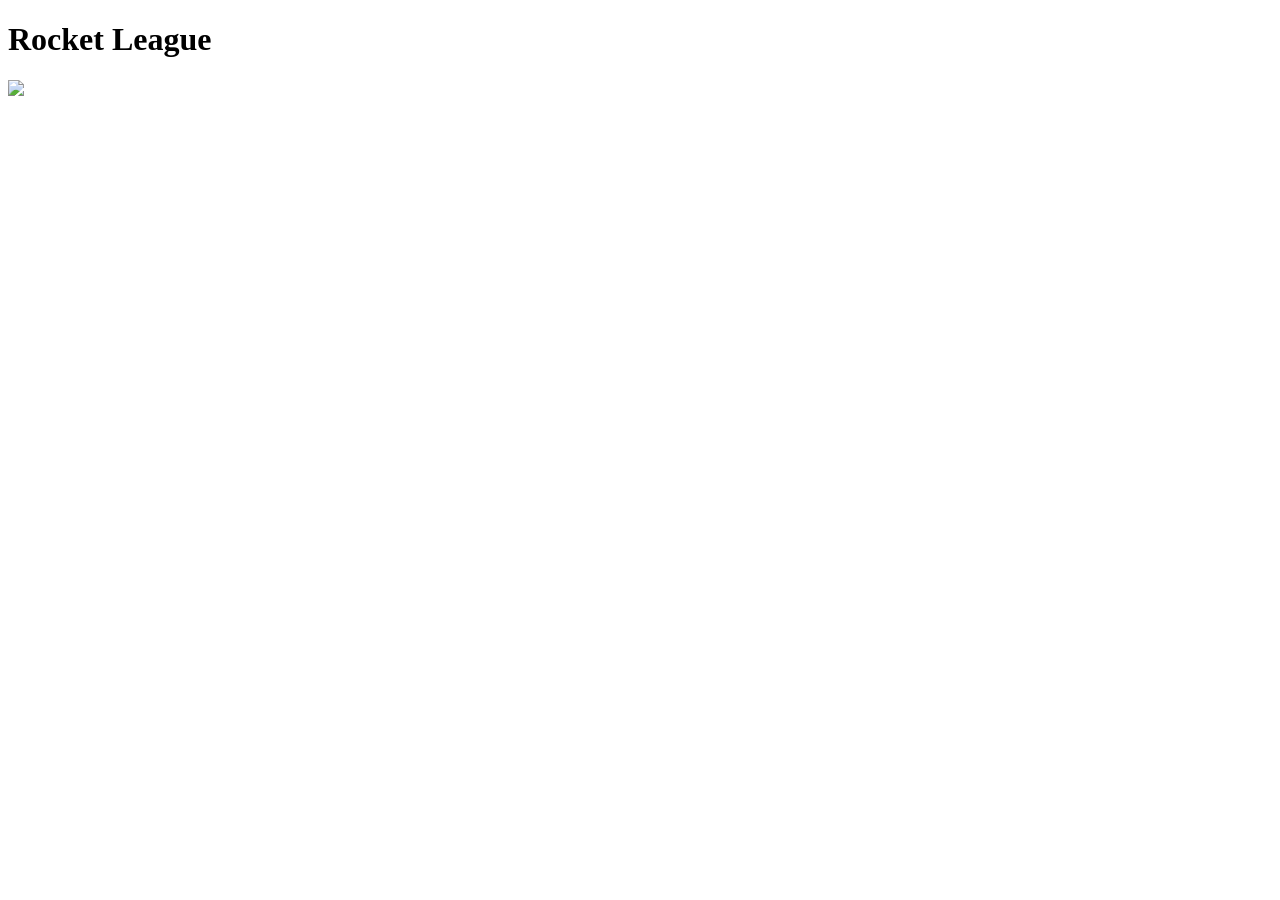
==== index.html @ e5e0c677 "started" ====
<!DOCTYPE html>
<html lang="en">
<head>
    <meta charset="UTF-8">
    <meta name="viewport" content="width=device-width, initial-scale=1.0">
    <title>Rocket League</title>
    <link rel="stylesheet" href="styles.css">
</head>
<body>
    <div class>
        <h1>Rocket League</h1>
    </div>

    <div class>
        <div class="main">
        <img src="https://www.rocketleague.com/rr7/rl_evergreen-BuFUX3Ml.jpg" height=400px">
    </div>
</body>
</html>
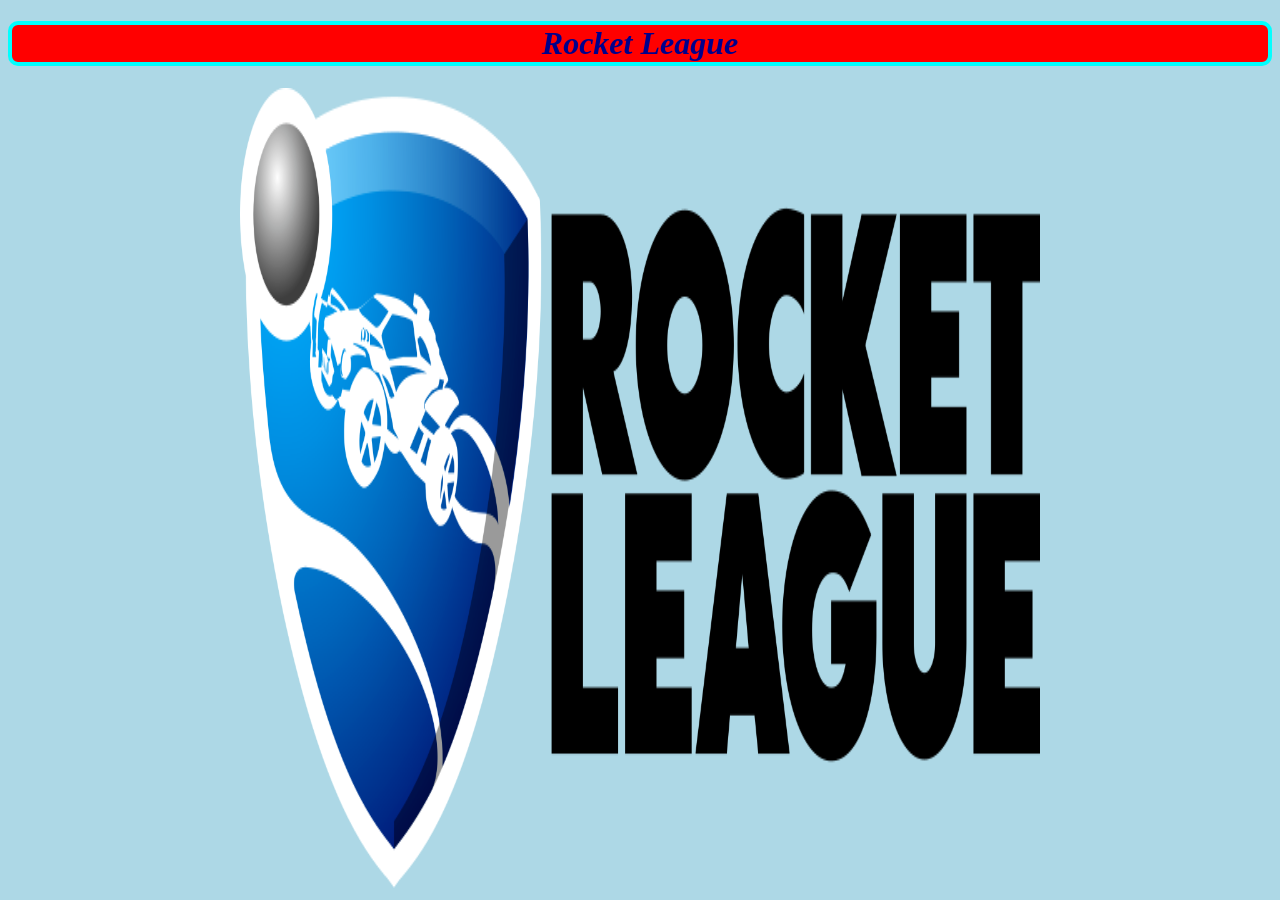
==== commit c23ad5e1: "yayy" ====
--- a/index.html
+++ b/index.html
@@ -7,13 +7,12 @@
     <link rel="stylesheet" href="styles.css">
 </head>
 <body>
-    <div class>
+    <div class="header">
         <h1>Rocket League</h1>
     </div>
 
-    <div class>
-        <div class="main">
-        <img src="https://www.rocketleague.com/rr7/rl_evergreen-BuFUX3Ml.jpg" height=400px">
+    <div class="main">
+        <img src="Rocket_League_logo.svg.png" width=800px height= 800px>
     </div>
 </body>
 </html>
--- a/styles.css
+++ b/styles.css
@@ -0,0 +1,19 @@
+body {
+    background-color: lightblue;
+}
+
+h1 {
+    font-style: italic;
+    color: darkblue;
+    text-align: center;
+    border: 4px aqua solid;
+    border-radius: 10px;
+    background-color: red;
+}
+
+.main {
+    display: flex;
+    flex-direction: column;
+    justify-content: space-around;
+    align-items: center;
+}
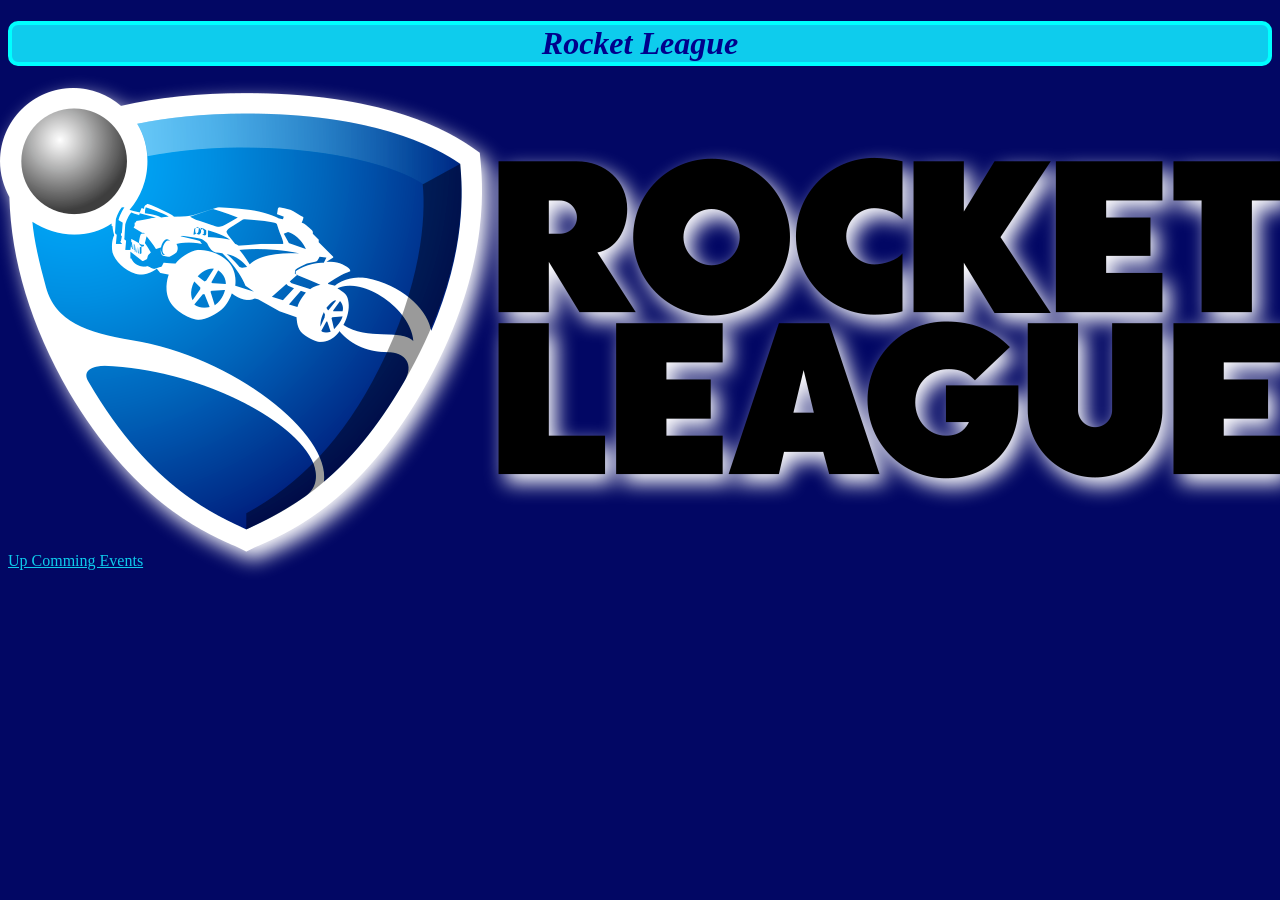
==== commit b5c1e65a: "yayy" ====
--- a/index.html
+++ b/index.html
@@ -12,7 +12,13 @@
     </div>
 
     <div class="main">
-        <img src="Rocket_League_logo.svg.png" width=800px height= 800px>
+        <img src="Rocket_League_logo.svg.png">
     </div>
+
+    <div class="links">
+        <a href="https://escharts.com/upcoming-tournaments/rl">Up Comming Events</a>
+    </div>
+
+
 </body>
 </html>
--- a/styles.css
+++ b/styles.css
@@ -1,5 +1,5 @@
 body {
-    background-color: lightblue;
+    background-color: rgb(2, 7, 100);
 }
 
 h1 {
@@ -8,7 +8,7 @@
     text-align: center;
     border: 4px aqua solid;
     border-radius: 10px;
-    background-color: red;
+    background-color: rgb(14,204, 237);
 }
 
 .main {
@@ -17,3 +17,16 @@
     justify-content: space-around;
     align-items: center;
 }
+
+.main img {
+    filter: drop-shadow(7px 9px 10px white);
+}
+
+a {
+    color: rgb(14,204,237);
+}
+
+img {
+    width: auto;
+    height: auto;
+}
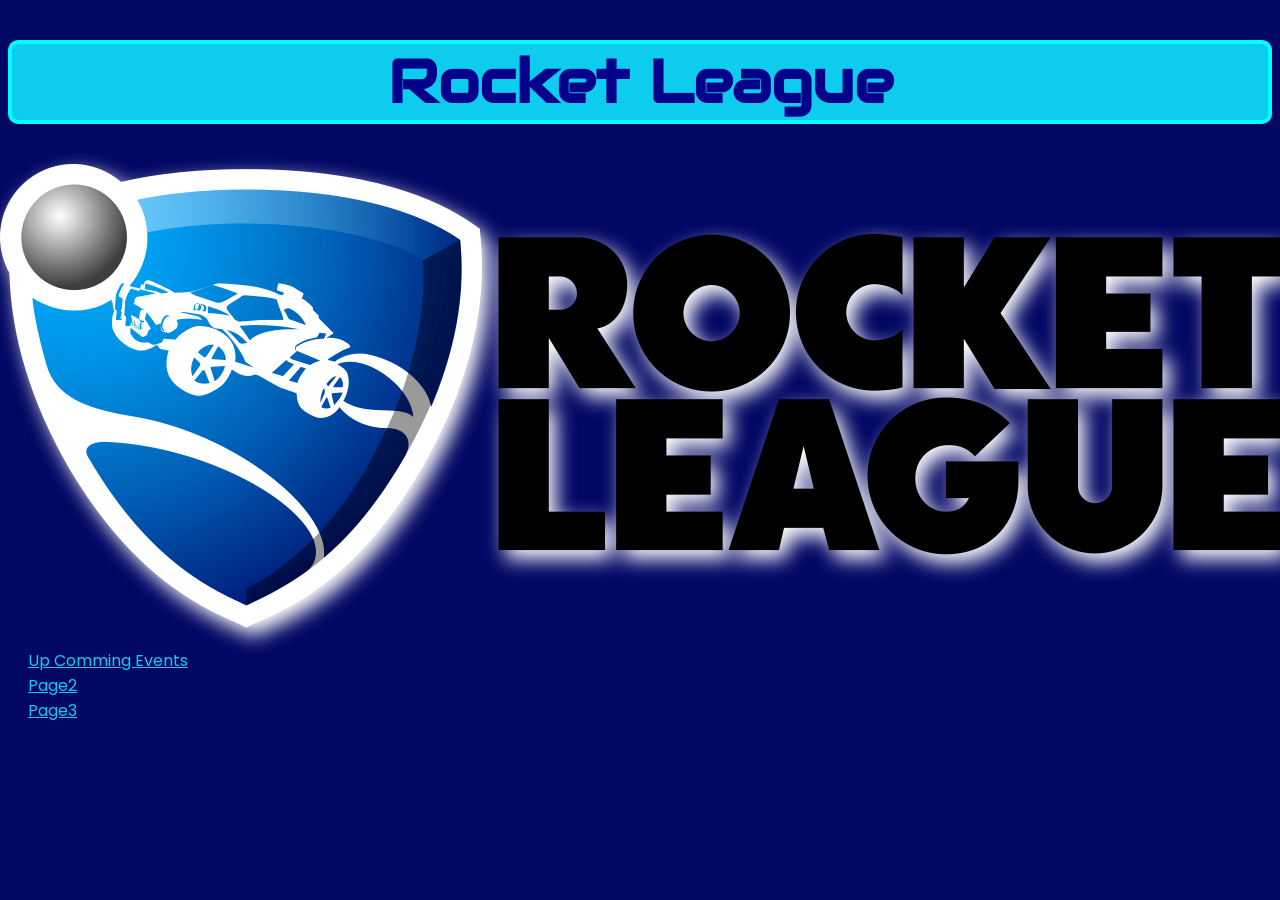
==== commit a8d0d961: "yayyyy" ====
--- a/index.html
+++ b/index.html
@@ -15,10 +15,11 @@
         <img src="Rocket_League_logo.svg.png">
     </div>
 
-    <div class="links">
+    <nav class="links">
         <a href="https://escharts.com/upcoming-tournaments/rl">Up Comming Events</a>
-    </div>
-
+        <a href="page2.html">Page2</a>
+        <a href="Page3.html">Page3</a>
+    </nav>
 
 </body>
 </html>
--- a/styles.css
+++ b/styles.css
@@ -1,14 +1,21 @@
+@import url('https://fonts.googleapis.com/css2?family=Audiowide&family=Noto+Serif+Dives+Akuru&family=Poppins:ital,wght@0,100;0,200;0,300;0,400;0,500;0,600;0,700;0,800;0,900;1,100;1,200;1,300;1,400;1,500;1,600;1,700;1,800;1,900&display=swap');
+
 body {
     background-color: rgb(2, 7, 100);
+    font-family: "Poppins";
+}
+
+h1, h2, h3 {
+    font-family: "Audiowide";
 }
 
 h1 {
-    font-style: italic;
     color: darkblue;
     text-align: center;
     border: 4px aqua solid;
     border-radius: 10px;
     background-color: rgb(14,204, 237);
+    font-size: 60px;
 }
 
 .main {
@@ -18,8 +25,11 @@
     align-items: center;
 }
 
+
 .main img {
     filter: drop-shadow(7px 9px 10px white);
+    transition: 1.5s ease-in-out infinite alternate;
+
 }
 
 a {
@@ -28,5 +38,19 @@
 
 img {
     width: auto;
-    height: auto;
 }
+
+nav.links {
+    color: rgb(14,204, 237);
+
+}
+
+.links {
+    display: flex;
+    flex-direction: column;
+    padding: 20px;
+}
+
+@keyframes glow {
+      0
+}
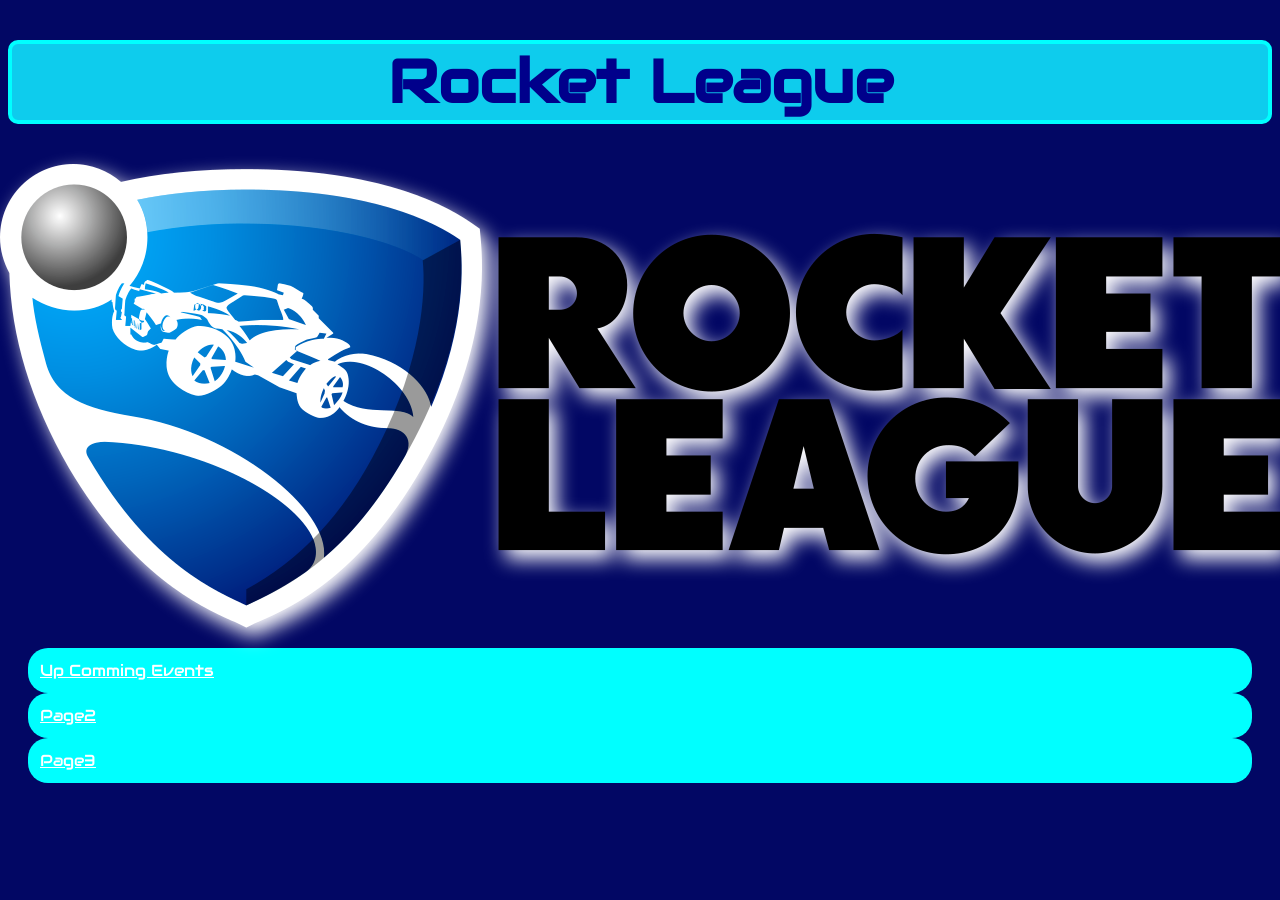
==== commit f977a654: "yayyyy" ====
--- a/index.html
+++ b/index.html
@@ -18,7 +18,7 @@
     <nav class="links">
         <a href="https://escharts.com/upcoming-tournaments/rl">Up Comming Events</a>
         <a href="page2.html">Page2</a>
-        <a href="Page3.html">Page3</a>
+        <a href="page3.html">Page3</a>
     </nav>
 
 </body>
--- a/styles.css
+++ b/styles.css
@@ -5,7 +5,7 @@
     font-family: "Poppins";
 }
 
-h1, h2, h3 {
+h1, h2, h3, a {
     font-family: "Audiowide";
 }
 
@@ -33,15 +33,24 @@
 }
 
 a {
-    color: rgb(14,204,237);
+    color: white;
+    padding: 12px;
+    border-radius: 20px ;
+    background-color: aqua;
 }
+
+a:hover {
+    background-color: darkblue;
+    transition: all 0.7s ease;
+}
+
 
 img {
     width: auto;
 }
 
 nav.links {
-    color: rgb(14,204, 237);
+    color: rgb(14,204, 237)
 
 }
 
@@ -51,6 +60,26 @@
     padding: 20px;
 }
 
-@keyframes glow {
-      0
-}+
+.card-box {
+    display: flex;
+    flex-direction: column;
+    gap: 20px;
+    align-items: flex-start;
+    padding: 20px;
+    border-radius: 5px;
+    border: 2px solid;
+    margin: 10px;
+    background-color: rgb(14,204, 237);
+}
+
+
+.card {
+    display: flex;
+    align-items: center;
+    
+}
+
+p {
+    margin: 10px;
+}
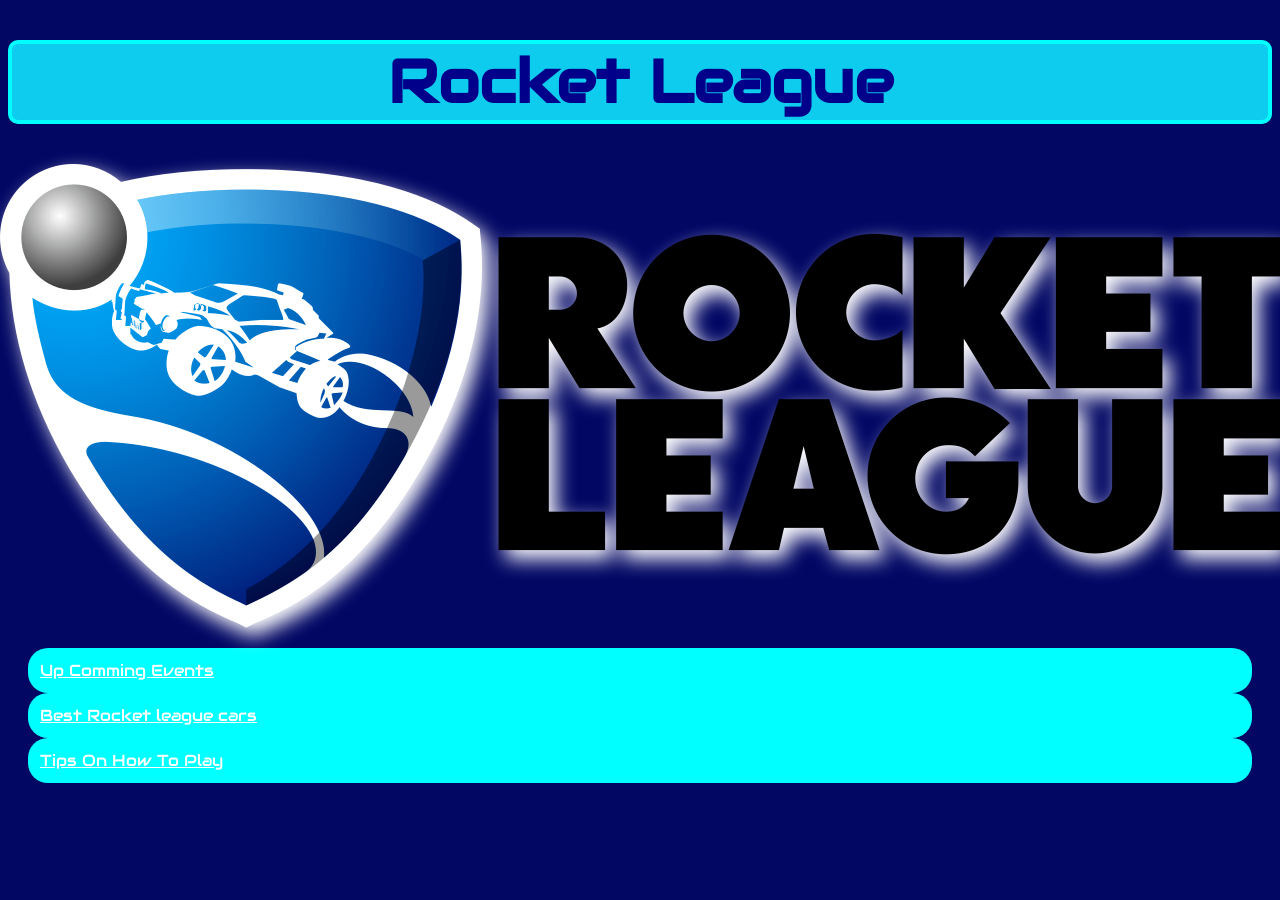
==== commit c15541be: "yayy" ====
--- a/index.html
+++ b/index.html
@@ -17,8 +17,8 @@
 
     <nav class="links">
         <a href="https://escharts.com/upcoming-tournaments/rl">Up Comming Events</a>
-        <a href="page2.html">Page2</a>
-        <a href="page3.html">Page3</a>
+        <a href="page2.html">Best Rocket league cars</a>
+        <a href="page3.html">Tips On How To Play</a>
     </nav>
 
 </body>
--- a/styles.css
+++ b/styles.css
@@ -14,7 +14,7 @@
     text-align: center;
     border: 4px aqua solid;
     border-radius: 10px;
-    background-color: rgb(14,204, 237);
+    background-color: rgb(14, 204, 237);
     font-size: 60px;
 }
 
@@ -70,7 +70,7 @@
     border-radius: 5px;
     border: 2px solid;
     margin: 10px;
-    background-color: rgb(14,204, 237);
+    background-color: rgb(14, 204, 237);
 }
 
 
@@ -83,3 +83,5 @@
 p {
     margin: 10px;
 }
+
+
